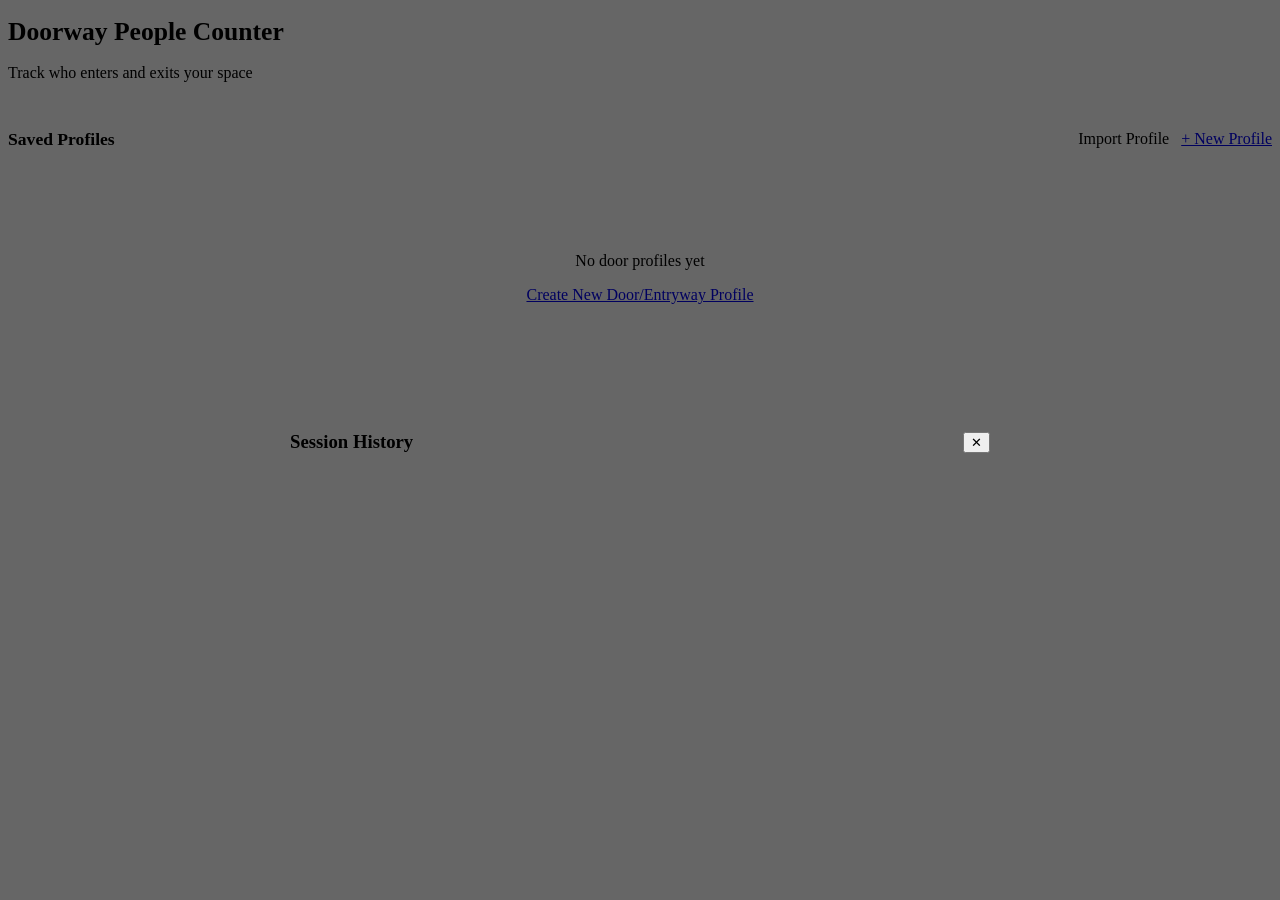
==== frontend/index.html @ 798ca3e2 "feat(phase3): US1 MVP — full calibration wizard + live counting Services (TDD): - quality_service.py" ====
<!DOCTYPE html>
<html lang="en">
<head>
  <meta charset="UTF-8">
  <meta name="viewport" content="width=device-width, initial-scale=1.0">
  <title>Doorway Counter</title>
  <link rel="stylesheet" href="/css/styles.css">
</head>
<body>
<div class="container">
  <header style="margin-bottom:2rem">
    <h1 style="font-size:1.6rem">Doorway People Counter</h1>
    <p style="color:var(--clr-muted);margin-top:.25rem">Track who enters and exits your space</p>
  </header>

  <div style="display:flex;justify-content:space-between;align-items:center;margin-bottom:1.5rem">
    <h2 style="font-size:1.1rem">Saved Profiles</h2>
    <div style="display:flex;gap:.75rem">
      <label class="btn btn-ghost" style="cursor:pointer">
        Import Profile
        <input type="file" id="import-input" accept=".json" style="display:none">
      </label>
      <a href="/calibrate.html" class="btn btn-primary">+ New Profile</a>
    </div>
  </div>

  <div id="import-banner" class="banner banner-info hidden" style="margin-bottom:1rem"></div>

  <div id="profiles-list">
    <div class="card" style="text-align:center;padding:3rem">
      <p style="color:var(--clr-muted);margin-bottom:1rem">No door profiles yet</p>
      <a href="/calibrate.html" class="btn btn-primary">Create New Door/Entryway Profile</a>
    </div>
  </div>

  <!-- Session history modal -->
  <div id="history-modal" class="hidden" style="position:fixed;inset:0;background:rgba(0,0,0,.6);z-index:100;display:flex;align-items:center;justify-content:center">
    <div class="card" style="width:min(700px,95vw);max-height:80vh;overflow-y:auto">
      <div style="display:flex;justify-content:space-between;align-items:center;margin-bottom:1rem">
        <h3 id="history-title">Session History</h3>
        <button class="btn btn-ghost" id="close-history">✕</button>
      </div>
      <div id="history-list"></div>
    </div>
  </div>
</div>

<script type="module">
import { getProfiles, deleteProfile, importProfile, getSessions, exportSession } from "/js/api.js";

const list = document.getElementById("profiles-list");
const historyModal = document.getElementById("history-modal");
const historyTitle = document.getElementById("history-title");
const historyList = document.getElementById("history-list");
const importInput = document.getElementById("import-input");
const importBanner = document.getElementById("import-banner");

async function loadProfiles() {
  const profiles = await getProfiles().catch(() => []);
  if (profiles.length === 0) return; // keep empty state
  list.innerHTML = `<div class="profile-grid">${profiles.map(renderCard).join("")}</div>`;
  list.querySelectorAll("[data-start]").forEach(btn =>
    btn.addEventListener("click", () => location.href = `/count.html?profile_id=${btn.dataset.start}`)
  );
  list.querySelectorAll("[data-history]").forEach(btn =>
    btn.addEventListener("click", () => showHistory(btn.dataset.history, btn.dataset.name))
  );
  list.querySelectorAll("[data-delete]").forEach(btn =>
    btn.addEventListener("click", () => confirmDelete(btn.dataset.delete))
  );
}

function renderCard(p) {
  return `
    <div class="profile-card">
      <h3>${escHtml(p.name)}</h3>
      <p class="meta">Created ${new Date(p.created_at).toLocaleDateString()}</p>
      <div class="actions">
        <button class="btn btn-primary" style="flex:1" data-start="${p.id}">Start Counting</button>
        <button class="btn btn-ghost" data-history="${p.id}" data-name="${escHtml(p.name)}">History</button>
        <button class="btn btn-danger" data-delete="${p.id}">✕</button>
      </div>
    </div>`;
}

async function confirmDelete(id) {
  if (!confirm("Delete this profile and all its sessions?")) return;
  await deleteProfile(id).catch(e => alert(e.message));
  loadProfiles();
}

async function showHistory(profileId, name) {
  historyTitle.textContent = `${name} — Session History`;
  historyList.innerHTML = `<p style="color:var(--clr-muted)">Loading…</p>`;
  historyModal.classList.remove("hidden");
  const sessions = await getSessions(profileId).catch(() => []);
  if (sessions.length === 0) {
    historyList.innerHTML = `<p style="color:var(--clr-muted)">No sessions yet.</p>`;
    return;
  }
  historyList.innerHTML = sessions.map(s => `
    <div class="card" style="margin-bottom:.75rem;padding:1rem">
      <div style="display:flex;justify-content:space-between;align-items:center">
        <div>
          <p style="font-weight:600">${new Date(s.started_at).toLocaleString()}</p>
          <p style="font-size:.85rem;color:var(--clr-muted)">
            ${s.ended_at ? "Ended " + new Date(s.ended_at).toLocaleTimeString() : "Active"}
            &nbsp;·&nbsp; ↑ IN: ${s.total_in}  ↓ OUT: ${s.total_out}
          </p>
        </div>
        <button class="btn btn-ghost" onclick="downloadCsv('${s.id}')">Export CSV</button>
      </div>
    </div>`).join("");
}

window.downloadCsv = async function(sessionId) {
  const res = await exportSession(sessionId);
  const blob = await res.blob();
  const url = URL.createObjectURL(blob);
  const a = document.createElement("a");
  a.href = url; a.download = `session-${sessionId}.csv`;
  a.click(); URL.revokeObjectURL(url);
};

document.getElementById("close-history").addEventListener("click", () => historyModal.classList.add("hidden"));

importInput.addEventListener("change", async () => {
  const file = importInput.files[0];
  if (!file) return;
  try {
    await importProfile(file);
    importBanner.textContent = "Profile imported successfully!";
    importBanner.classList.remove("hidden");
    loadProfiles();
    setTimeout(() => importBanner.classList.add("hidden"), 4000);
  } catch (e) {
    alert("Import failed: " + e.message);
  }
  importInput.value = "";
});

function escHtml(s) {
  return s.replace(/&/g,"&amp;").replace(/</g,"&lt;").replace(/>/g,"&gt;").replace(/"/g,"&quot;");
}

loadProfiles();
</script>
</body>
</html>
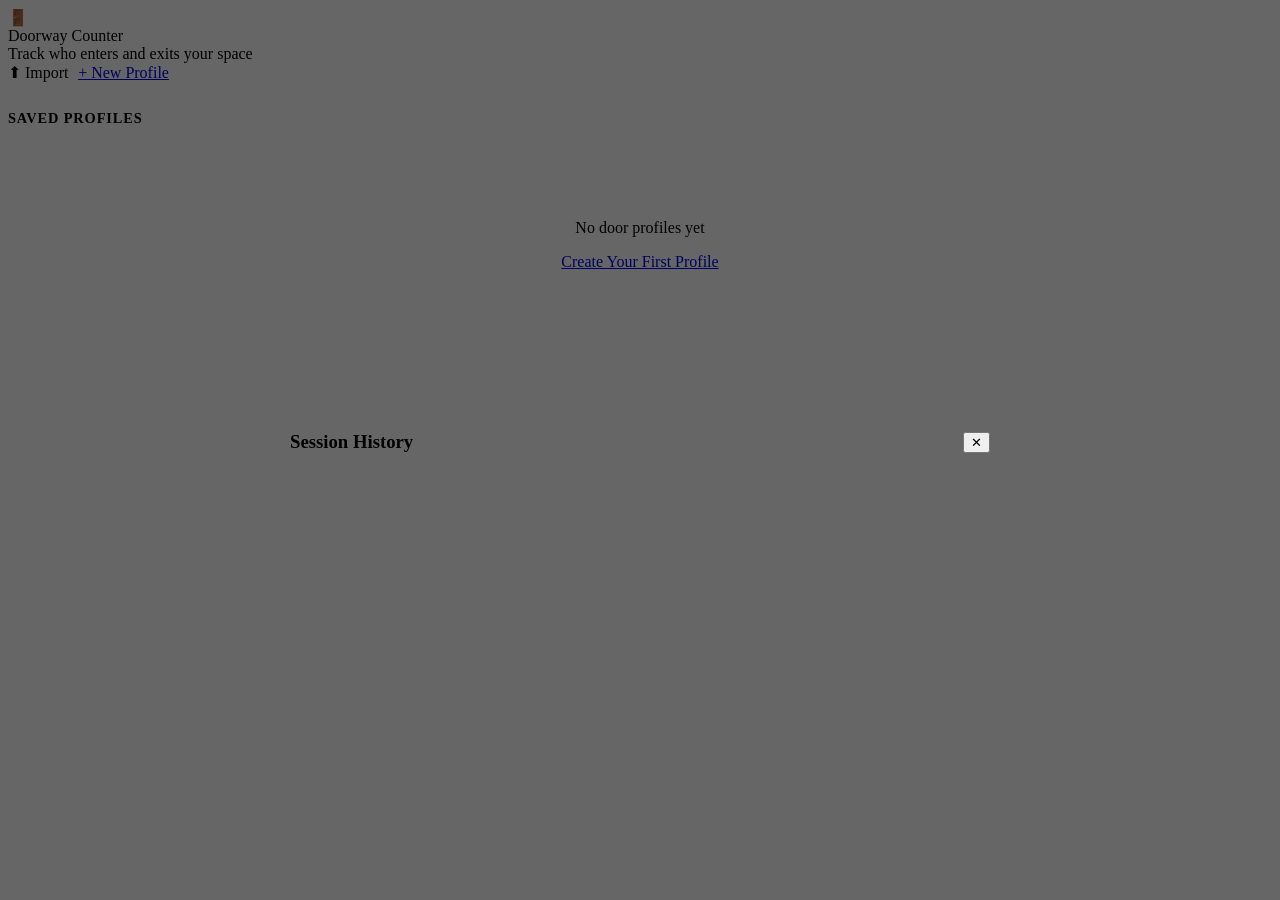
==== commit c0ff7ac0: "feat: redesign home page with app header and data-rich profile cards Co-Authored-By: Claude Sonnet 4" ====
--- a/frontend/index.html
+++ b/frontend/index.html
@@ -8,28 +8,35 @@
 </head>
 <body>
 <div class="container">
-  <header style="margin-bottom:2rem">
-    <h1 style="font-size:1.6rem">Doorway People Counter</h1>
-    <p style="color:var(--clr-muted);margin-top:.25rem">Track who enters and exits your space</p>
-  </header>
 
-  <div style="display:flex;justify-content:space-between;align-items:center;margin-bottom:1.5rem">
-    <h2 style="font-size:1.1rem">Saved Profiles</h2>
-    <div style="display:flex;gap:.75rem">
+  <header class="app-header">
+    <div class="app-brand">
+      <div class="app-icon">🚪</div>
+      <div>
+        <div class="app-title">Doorway Counter</div>
+        <div class="app-sub">Track who enters and exits your space</div>
+      </div>
+    </div>
+    <div style="display:flex;gap:.6rem;align-items:center">
       <label class="btn btn-ghost" style="cursor:pointer">
-        Import Profile
+        ⬆ Import
         <input type="file" id="import-input" accept=".json" style="display:none">
       </label>
       <a href="/calibrate.html" class="btn btn-primary">+ New Profile</a>
     </div>
-  </div>
+  </header>
 
   <div id="import-banner" class="banner banner-info hidden" style="margin-bottom:1rem"></div>
+
+  <div style="display:flex;justify-content:space-between;align-items:center;margin-bottom:1rem">
+    <h2 style="font-size:.9rem;font-weight:600;color:var(--clr-muted);text-transform:uppercase;letter-spacing:.06em">Saved Profiles</h2>
+    <span id="profile-count" style="font-size:.8rem;color:var(--clr-muted)"></span>
+  </div>
 
   <div id="profiles-list">
     <div class="card" style="text-align:center;padding:3rem">
       <p style="color:var(--clr-muted);margin-bottom:1rem">No door profiles yet</p>
-      <a href="/calibrate.html" class="btn btn-primary">Create New Door/Entryway Profile</a>
+      <a href="/calibrate.html" class="btn btn-primary">Create Your First Profile</a>
     </div>
   </div>
 
@@ -48,16 +55,25 @@
 <script type="module">
 import { getProfiles, deleteProfile, importProfile, getSessions, exportSession } from "/js/api.js";
 
-const list = document.getElementById("profiles-list");
-const historyModal = document.getElementById("history-modal");
-const historyTitle = document.getElementById("history-title");
-const historyList = document.getElementById("history-list");
-const importInput = document.getElementById("import-input");
-const importBanner = document.getElementById("import-banner");
+const list          = document.getElementById("profiles-list");
+const profileCount  = document.getElementById("profile-count");
+const historyModal  = document.getElementById("history-modal");
+const historyTitle  = document.getElementById("history-title");
+const historyList   = document.getElementById("history-list");
+const importInput   = document.getElementById("import-input");
+const importBanner  = document.getElementById("import-banner");
 
 async function loadProfiles() {
   const profiles = await getProfiles().catch(() => []);
-  if (profiles.length === 0) return; // keep empty state
+  if (profiles.length === 0) {
+    profileCount.textContent = "";
+    list.innerHTML = `<div class="card" style="text-align:center;padding:3rem">
+      <p style="color:var(--clr-muted);margin-bottom:1rem">No door profiles yet</p>
+      <a href="/calibrate.html" class="btn btn-primary">Create Your First Profile</a>
+    </div>`;
+    return;
+  }
+  profileCount.textContent = `${profiles.length} profile${profiles.length !== 1 ? "s" : ""}`;
   list.innerHTML = `<div class="profile-grid">${profiles.map(renderCard).join("")}</div>`;
   list.querySelectorAll("[data-start]").forEach(btn =>
     btn.addEventListener("click", () => location.href = `/count.html?profile_id=${btn.dataset.start}`)
@@ -71,14 +87,31 @@
 }
 
 function renderCard(p) {
+  const created = new Date(p.created_at).toLocaleDateString();
+  const sessions = p.session_count || 0;
+  const meta = `Created ${created} · ${sessions} session${sessions !== 1 ? "s" : ""}`;
   return `
     <div class="profile-card">
-      <h3>${escHtml(p.name)}</h3>
-      <p class="meta">Created ${new Date(p.created_at).toLocaleDateString()}</p>
+      <div style="display:flex;justify-content:space-between;align-items:flex-start">
+        <div>
+          <h3>${escHtml(p.name)}</h3>
+          <p class="meta" style="margin-top:.2rem">${meta}</p>
+        </div>
+      </div>
+      <div class="stats-row">
+        <div class="stat-cell in-cell">
+          <span class="stat-label">↑ Total In</span>
+          <span class="stat-value">${p.total_in ?? 0}</span>
+        </div>
+        <div class="stat-cell out-cell">
+          <span class="stat-label">↓ Total Out</span>
+          <span class="stat-value">${p.total_out ?? 0}</span>
+        </div>
+      </div>
       <div class="actions">
-        <button class="btn btn-primary" style="flex:1" data-start="${p.id}">Start Counting</button>
+        <button class="btn btn-primary" style="flex:1;justify-content:center" data-start="${p.id}">▶ Start Counting</button>
         <button class="btn btn-ghost" data-history="${p.id}" data-name="${escHtml(p.name)}">History</button>
-        <button class="btn btn-danger" data-delete="${p.id}">✕</button>
+        <button class="btn btn-danger" data-delete="${p.id}" title="Delete profile">✕</button>
       </div>
     </div>`;
 }
@@ -105,7 +138,7 @@
           <p style="font-weight:600">${new Date(s.started_at).toLocaleString()}</p>
           <p style="font-size:.85rem;color:var(--clr-muted)">
             ${s.ended_at ? "Ended " + new Date(s.ended_at).toLocaleTimeString() : "Active"}
-            &nbsp;·&nbsp; ↑ IN: ${s.total_in}  ↓ OUT: ${s.total_out}
+            &nbsp;·&nbsp; ↑ IN: ${s.total_in ?? 0}  ↓ OUT: ${s.total_out ?? 0}
           </p>
         </div>
         <button class="btn btn-ghost" onclick="downloadCsv('${s.id}')">Export CSV</button>
